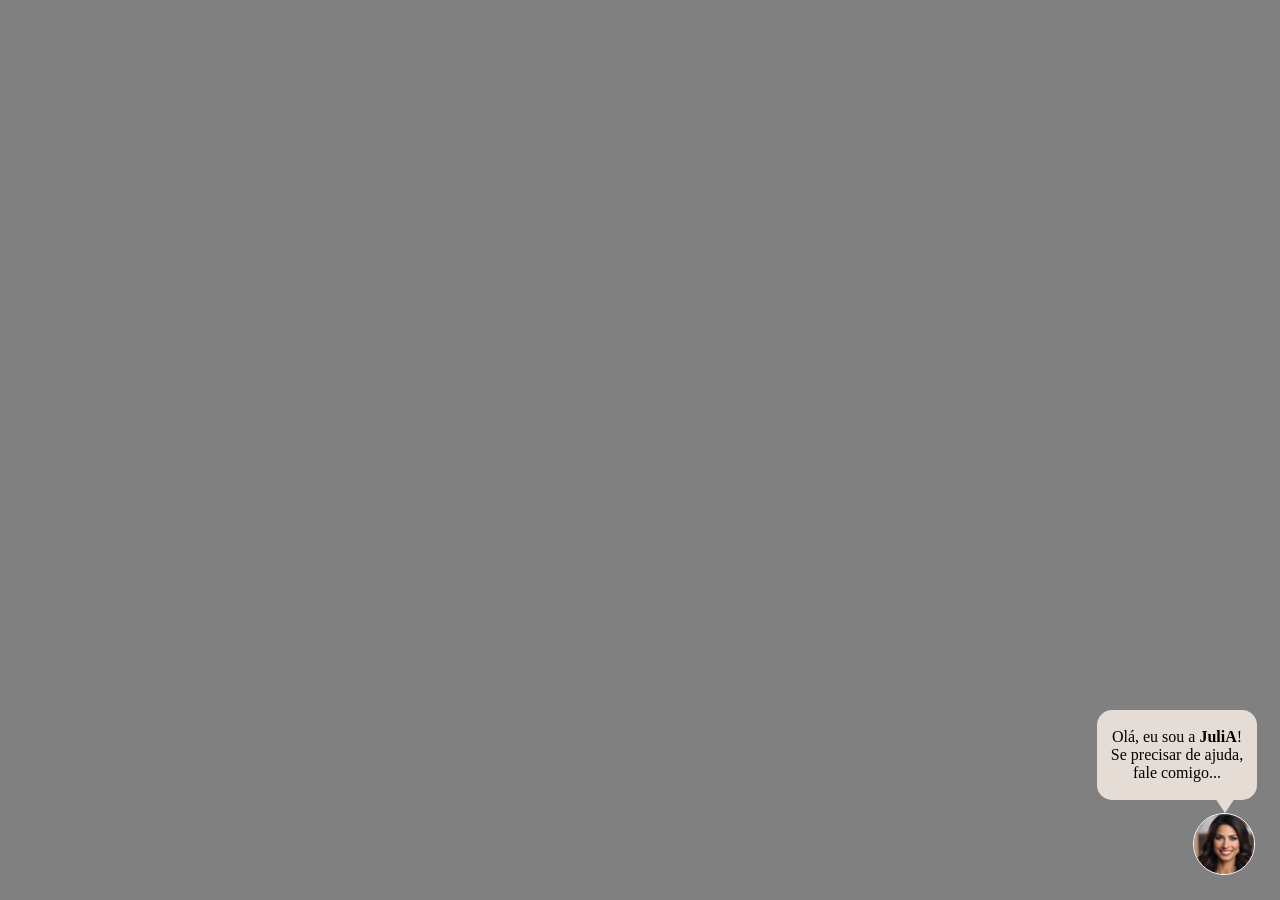
==== index.html @ 9e589128 "V0.2 - Novo Modulo Criei um módulo ampliado para o computador, permitindo ao usuário aumentar ou dim" ====
<!DOCTYPE html>
<html lang="en">
<head>
    <meta charset="UTF-8">
    <meta name="viewport" content="width=device-width, initial-scale=1.0">
    <title>Teste da JiliA</title>
    <link rel="stylesheet" href="./assets/style.css">
</head>
<body>
    
    <div class="modalCaixa">
        <div class="modalJanela hidden">
            <div id="modalContent">
                <div class="caixaBotao iconeAumentar"><img class="icones" src="./assets/img/icon-telacheia.png"></div>
                <div class="caixaBotao iconeFechar"><img class="icones" src="./assets/img/icon-fechatela.png"></div>
                <iframe src="https://chatbot.atrativoinvest.com.br/groc-ia-atrativo" width="100%" height="100%" style="border: none;"></iframe>
            </div>
        </div>
        <div class="modalAvatar">
            <div class="modalBalao">
                <span>Olá, eu sou a <strong>JuliA</strong>!<br /> Se precisar de ajuda, fale comigo...</span>
            </div>
            <div id="balaoTriangulo"></div>
            <div class="modalFoto">
                <img class="fotoAtendente" src="assets/img/avatar-julia-2024.jfif">
            </div>
        </div>
    </div>

    <script src="./assets/script.js"></script>

</body>
</html>
---- assets/style.css ----
body {
    background-color: grey;
    margin: 0;
    padding: 0;
    overflow-x: hidden;
}

/* /// IMAGENS /// */

.icones {
    width: 35px;
    height: 35px;
    cursor: pointer;
}

.icones:hover {
    width: 40px;
    height: 40px;
    transition: opacity 3s ease;
}

.fotoAtendente {
    margin-top: 50px;
    width: 120px;
    height: 120px;
}

/* /// TEXTOS /// */

span {
    margin: auto;
}

/* /// MODAL /// */

.modalCaixa {
    margin: 0;
    padding: 25px;
    right: 0;
    bottom: 0;
    width: 400px;
    height: 100%;
    position: fixed;
    z-index: 100;
    display: flex;
    flex-direction: column;
    align-items: flex-end;
    justify-content: flex-end;
}

.modalJanela {
    margin-bottom: 75px;
    width: 350px;
    height: 70%;
    border-radius: 20px;
    box-shadow: 0px 0px 10px;
    display: block;
    overflow: hidden;
    z-index: 101;
    position: absolute;
    transition: width 0.3s ease, height 0.3s ease, top 0.3s ease, left 0.3s ease;
}

#modalContent {
    height: 100%;
    display: flex;
    flex-direction: column;
    align-items: center;
    justify-content: flex-start;
    position: relative;
}

.caixaBotao {
    top: 10px;
    width: 40px;
    height: 40px;
    border-radius: 50px;
    border: 0px;
    align-items: center;
    justify-content: center;
    display: flex;
    position: absolute;
}

.iconeAumentar {
    right: 90px;
}

.iconeFechar {
    right: 40px;
}

.modalAvatar {
    margin: 0;
    padding: 0;
    width: 100%;
    display: flex;
    flex-direction: column;
    align-items: flex-end;
}

.modalBalao {
    background-color: #e5dcd5;
    margin: -2px;
    padding: 5px;
    width: 150px;
    height: 80px;
    border-radius: 15px;
    text-align: center;
    display: flex;
    align-items: center;
    justify-content: center;
    transition: opacity 2s ease, visibility 2s ease;
    z-index: 102;
    position: relative;
}

#balaoTriangulo {
    display: inline-block;
    margin-right: 20px;
    width: 0; 
    height: 0; 
    border-left: 10px solid transparent;
    border-right: 10px solid transparent;
    border-top: 15px solid #e5dcd5;
}

.modalFoto {
    margin: 0;
    padding: 0;
    width: 60px;
    height: 60px;
    bottom: 20px;
    border: 1px solid white;
    border-radius: 50%;
    z-index: 101;
    display: block;
    overflow: hidden;
    display: flex;
    justify-content: center;
    align-items: center;
    cursor: pointer;
}

/* /// FUNÇÕES /// */

.hidden {
    opacity: 0;
    visibility: hidden;
    transition: opacity 3s ease, visibility 3s ease;
}

.modalJanela:not(.hidden) {
    opacity: 1;
    visibility: visible;
    transition: opacity 0.3s ease, visibility 0.3s ease;
}

.modalBalao:not(.hidden) {
    opacity: 1;
    visibility: visible;
    transition: opacity 0.3s ease, visibility 0.3s ease;
}

/* /// TELAS /// */

@media (min-width: 769px) {
    .telaCheia {
        width: 95%;
        height: 90%;
        top: 50%;
        left: 50%;
        transform: translate(-50%, -50%);
        position: fixed;
    }

    .iconeAumentar {
        display: flex;
    }
}

@media (max-width: 768px) {
    .modalCaixa {
        width: 100vw;
        height: 100vh;
        padding: 0;
    }

    .modalJanela {
        width: 100vw;
        height: 100vh;
        margin-bottom: 0;
        border-radius: 0;
        position: fixed;
        top: 0;
        left: 0;
    }

    .iconeAumentar {
        display: none;
    }

    .botaoFechar {
        top: 15px;
        left: 50%;
        transform: translateX(-50%);
        width: 30px;
        height: 30px;
    }

    .modalBalao {
        width: 80%;
        height: auto;
        margin: 10px auto;
        position: absolute;
        bottom: 10px;
        left: 50%;
        transform: translateX(-50%);
    }

    .modalFoto {
        width: 80px;
        height: 80px;
    }
}
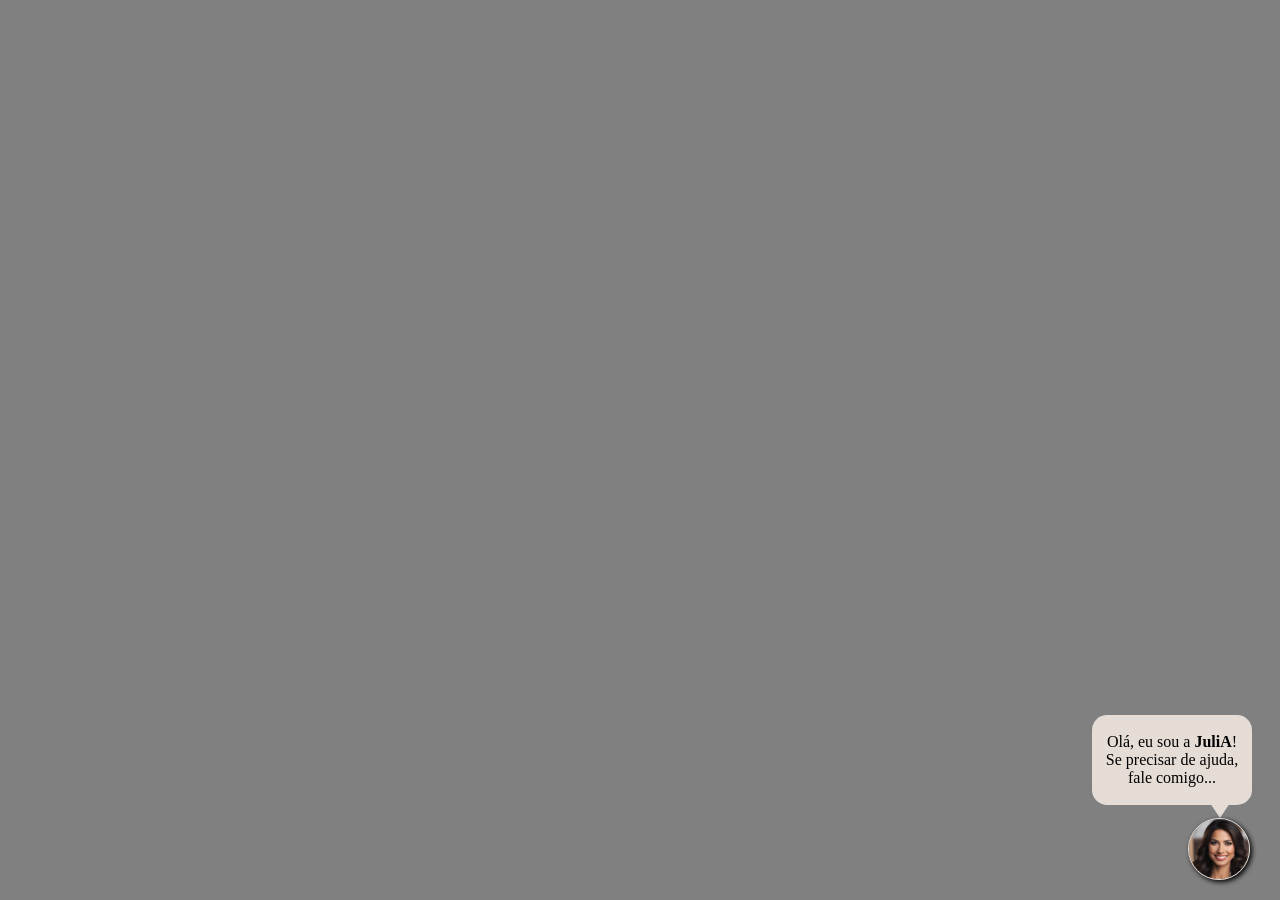
==== commit c17d47f5: "V0.3 - Refinamento dos Modos de Tela Depois de criar a função Modos de Tela, notei pequenas falhas d" ====
--- a/index.html
+++ b/index.html
@@ -11,8 +11,12 @@
     <div class="modalCaixa">
         <div class="modalJanela hidden">
             <div id="modalContent">
-                <div class="caixaBotao iconeAumentar"><img class="icones" src="./assets/img/icon-telacheia.png"></div>
-                <div class="caixaBotao iconeFechar"><img class="icones" src="./assets/img/icon-fechatela.png"></div>
+                <div class="caixaBotao iconeAumentar">
+                    <img class="icones" src="./assets/img/icon-telacheia.png">
+                </div>
+                <div class="caixaBotao iconeFechar">
+                    <img class="icones" src="./assets/img/icon-fechatela.png">
+                </div>
                 <iframe src="https://chatbot.atrativoinvest.com.br/groc-ia-atrativo" width="100%" height="100%" style="border: none;"></iframe>
             </div>
         </div>
@@ -22,7 +26,7 @@
             </div>
             <div id="balaoTriangulo"></div>
             <div class="modalFoto">
-                <img class="fotoAtendente" src="assets/img/avatar-julia-2024.jfif">
+                <img class="fotoAtendente" src="assets/img/avatar-ia.jpg">
             </div>
         </div>
     </div>
--- a/assets/style.css
+++ b/assets/style.css
@@ -1,3 +1,9 @@
+:root {
+    --color-black: rgb(0, 0, 0);
+    --color-grey1: #e5dcd5;
+    --color-white: rgb(255, 255, 255);
+}
+
 body {
     background-color: grey;
     margin: 0;
@@ -34,14 +40,14 @@
 /* /// MODAL /// */
 
 .modalCaixa {
+    z-index: 1000;
     margin: 0;
-    padding: 25px;
+    padding: 20px 10px;
     right: 0;
     bottom: 0;
     width: 400px;
     height: 100%;
     position: fixed;
-    z-index: 100;
     display: flex;
     flex-direction: column;
     align-items: flex-end;
@@ -49,15 +55,15 @@
 }
 
 .modalJanela {
-    margin-bottom: 75px;
+    z-index: 1010;
+    top: 10px;
     width: 350px;
-    height: 70%;
+    height: 96%;
     border-radius: 20px;
     box-shadow: 0px 0px 10px;
     display: block;
     overflow: hidden;
-    z-index: 101;
-    position: absolute;
+    position: fixed;
     transition: width 0.3s ease, height 0.3s ease, top 0.3s ease, left 0.3s ease;
 }
 
@@ -91,16 +97,18 @@
 }
 
 .modalAvatar {
-    margin: 0;
+    margin: 0 20px;
     padding: 0;
     width: 100%;
     display: flex;
     flex-direction: column;
     align-items: flex-end;
+    justify-content: right;
 }
 
 .modalBalao {
-    background-color: #e5dcd5;
+    z-index: 1002;
+    background-color: var(--color-grey1);
     margin: -2px;
     padding: 5px;
     width: 150px;
@@ -111,7 +119,6 @@
     align-items: center;
     justify-content: center;
     transition: opacity 2s ease, visibility 2s ease;
-    z-index: 102;
     position: relative;
 }
 
@@ -122,20 +129,21 @@
     height: 0; 
     border-left: 10px solid transparent;
     border-right: 10px solid transparent;
-    border-top: 15px solid #e5dcd5;
+    border-top: 15px solid var(--color-grey1);
 }
 
 .modalFoto {
+    z-index: 1001;
     margin: 0;
     padding: 0;
     width: 60px;
     height: 60px;
     bottom: 20px;
-    border: 1px solid white;
+    border: 1px solid var(--color-grey1);
     border-radius: 50%;
-    z-index: 101;
     display: block;
     overflow: hidden;
+    box-shadow: 2px 2px 5px var(--color-black);
     display: flex;
     justify-content: center;
     align-items: center;
@@ -166,12 +174,11 @@
 
 @media (min-width: 769px) {
     .telaCheia {
-        width: 95%;
-        height: 90%;
+        position: fixed;
+        width: 98%;
         top: 50%;
         left: 50%;
         transform: translate(-50%, -50%);
-        position: fixed;
     }
 
     .iconeAumentar {
@@ -183,17 +190,17 @@
     .modalCaixa {
         width: 100vw;
         height: 100vh;
-        padding: 0;
+
     }
 
     .modalJanela {
+        position: fixed;
+        top: 0;
+        left: 0;
         width: 100vw;
         height: 100vh;
         margin-bottom: 0;
         border-radius: 0;
-        position: fixed;
-        top: 0;
-        left: 0;
     }
 
     .iconeAumentar {
@@ -208,18 +215,4 @@
         height: 30px;
     }
 
-    .modalBalao {
-        width: 80%;
-        height: auto;
-        margin: 10px auto;
-        position: absolute;
-        bottom: 10px;
-        left: 50%;
-        transform: translateX(-50%);
-    }
-
-    .modalFoto {
-        width: 80px;
-        height: 80px;
-    }
-}
+}
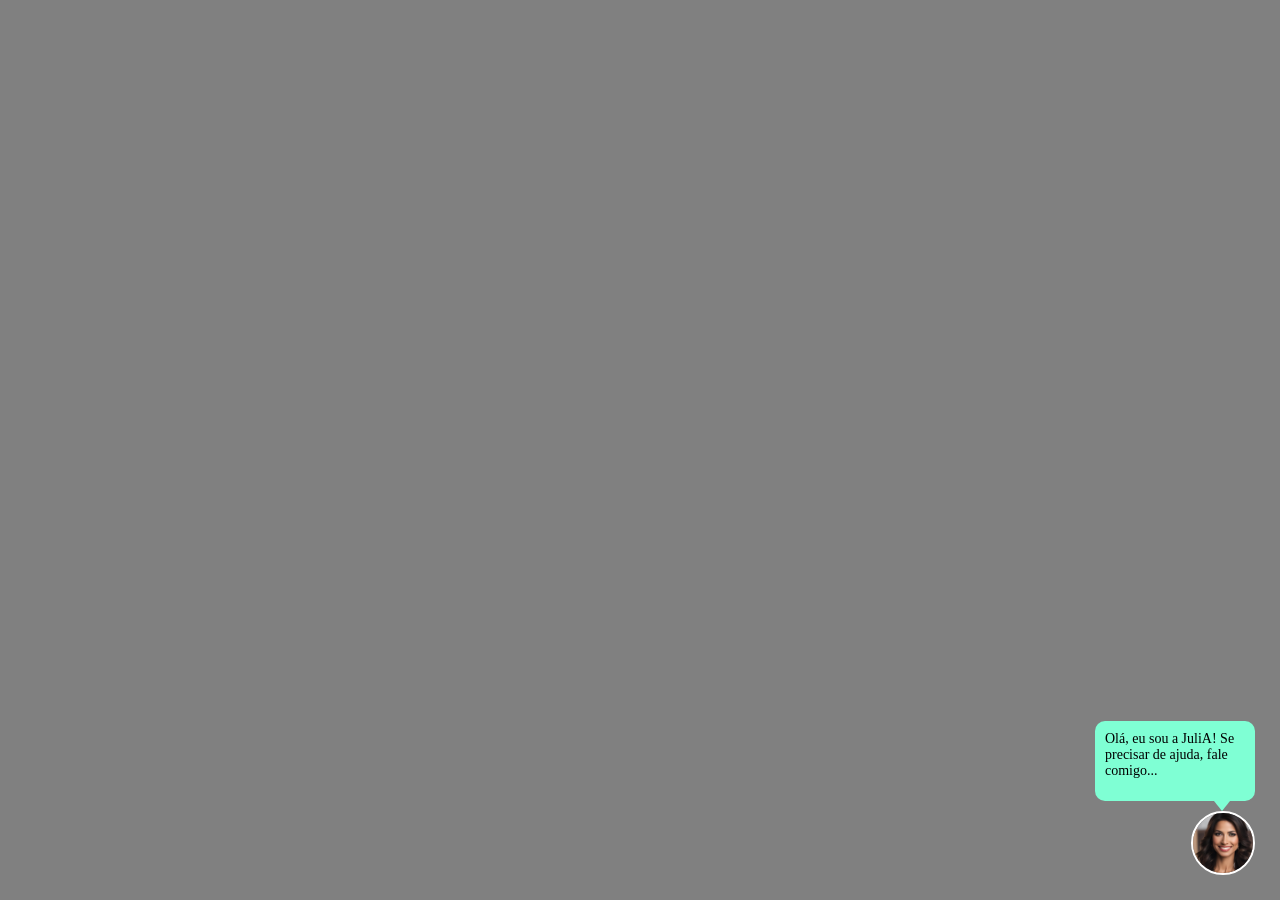
==== commit 93ee4e53: "V0.4 - Performance e Efeitos Decidi reescrever todo o código, visando reduzir o número de Divs desne" ====
--- a/index.html
+++ b/index.html
@@ -1,37 +1,36 @@
 <!DOCTYPE html>
-<html lang="en">
+<html lang="pt-BR">
 <head>
     <meta charset="UTF-8">
     <meta name="viewport" content="width=device-width, initial-scale=1.0">
-    <title>Teste da JiliA</title>
+    <title>Webchat</title>
     <link rel="stylesheet" href="./assets/style.css">
+    <script defer src="./assets/script.js"></script>
 </head>
 <body>
+
+    <div class="camadaTela">
+
+        <div id="modal" class="modalJanela hidden">
+            <div class="modalBotao">
+                <img id="iconeAumentar" class="iconeModal" src="./assets/img/icon-telacheia.png">
+                <img id="iconeFechar" class="iconeModal" src="./assets/img/icon-fechatela.png">
+            </div>
+            <iframe class="modalConteudo" src="https://chatbot.atrativoinvest.com.br/groc-ia-atrativo"></iframe>
+        </div>
+
+        <div class="camadaBalao">
+            <div class="balaoTexto">
+                Olá, eu sou a JuliA! Se precisar de ajuda, fale comigo...
+            </div>
+            <div class="balaoAba"></div>
+        </div>
+
+        <div class="camadaAvatar">
+            <img id="avatar" class="avatarIa" src="./assets/img/avatar-julia-2024.jfif">
+        </div>
+
+    </div>
     
-    <div class="modalCaixa">
-        <div class="modalJanela hidden">
-            <div id="modalContent">
-                <div class="caixaBotao iconeAumentar">
-                    <img class="icones" src="./assets/img/icon-telacheia.png">
-                </div>
-                <div class="caixaBotao iconeFechar">
-                    <img class="icones" src="./assets/img/icon-fechatela.png">
-                </div>
-                <iframe src="https://chatbot.atrativoinvest.com.br/groc-ia-atrativo" width="100%" height="100%" style="border: none;"></iframe>
-            </div>
-        </div>
-        <div class="modalAvatar">
-            <div class="modalBalao">
-                <span>Olá, eu sou a <strong>JuliA</strong>!<br /> Se precisar de ajuda, fale comigo...</span>
-            </div>
-            <div id="balaoTriangulo"></div>
-            <div class="modalFoto">
-                <img class="fotoAtendente" src="assets/img/avatar-ia.jpg">
-            </div>
-        </div>
-    </div>
-
-    <script src="./assets/script.js"></script>
-
 </body>
 </html>
--- a/assets/style.css
+++ b/assets/style.css
@@ -1,218 +1,140 @@
-:root {
-    --color-black: rgb(0, 0, 0);
-    --color-grey1: #e5dcd5;
-    --color-white: rgb(255, 255, 255);
-}
-
 body {
+    font-family: 'Roboto';
+    font-size: 14px;
     background-color: grey;
     margin: 0;
     padding: 0;
-    overflow-x: hidden;
 }
 
 /* /// IMAGENS /// */
 
-.icones {
+.iconeModal {
+    margin: 5px;
+    padding: 0;
     width: 35px;
-    height: 35px;
     cursor: pointer;
 }
 
-.icones:hover {
-    width: 40px;
-    height: 40px;
-    transition: opacity 3s ease;
+.iconeModal:hover {
+    opacity: 0.6;
+    transition: 0.5s ease;
 }
 
-.fotoAtendente {
-    margin-top: 50px;
+.avatarIa {
+    margin-top: -10px;
+    padding: 0;
     width: 120px;
     height: 120px;
-}
-
-/* /// TEXTOS /// */
-
-span {
-    margin: auto;
+    border: 2px solid #ffffff;
+    border-radius: 50%;
 }
 
 /* /// MODAL /// */
 
-.modalCaixa {
-    z-index: 1000;
+.modalJanela {
+    z-index: 999;
+    position: absolute;
     margin: 0;
-    padding: 20px 10px;
-    right: 0;
-    bottom: 0;
-    width: 400px;
+    padding: 0;
+    right: 20px;
+    bottom: 20px;
+    width: 350px;
+    height: 60%;
+    display: flex;
+    justify-content: right;
+    transition: opacity 2s ease, visibility 2s ease;
+    
+}
+
+.hidden {
+    display: none;
+}
+
+.modalBotao {
+    position: absolute;
+    margin: 5px 30px;
+    height: 50px;
+    justify-content: center;
+}
+
+.modalConteudo {
+    margin: 0;
+    padding: 0;
+    width: 100%;
     height: 100%;
-    position: fixed;
+    border: none;
+    border-radius: 15px;
+}
+
+/* /// CAMADAS /// */
+
+.camadaTela {
+    z-index: 1;
+    margin: 0;
+    padding: 0;
+    width: 100vw;
+    height: 100vh;
     display: flex;
     flex-direction: column;
     align-items: flex-end;
-    justify-content: flex-end;
+    justify-content:flex-end;
 }
 
-.modalJanela {
-    z-index: 1010;
-    top: 10px;
-    width: 350px;
-    height: 96%;
-    border-radius: 20px;
-    box-shadow: 0px 0px 10px;
-    display: block;
-    overflow: hidden;
-    position: fixed;
-    transition: width 0.3s ease, height 0.3s ease, top 0.3s ease, left 0.3s ease;
-}
-
-#modalContent {
-    height: 100%;
-    display: flex;
-    flex-direction: column;
-    align-items: center;
-    justify-content: flex-start;
-    position: relative;
-}
-
-.caixaBotao {
-    top: 10px;
-    width: 40px;
-    height: 40px;
-    border-radius: 50px;
-    border: 0px;
-    align-items: center;
-    justify-content: center;
-    display: flex;
-    position: absolute;
-}
-
-.iconeAumentar {
-    right: 90px;
-}
-
-.iconeFechar {
-    right: 40px;
-}
-
-.modalAvatar {
-    margin: 0 20px;
-    padding: 0;
-    width: 100%;
+.camadaBalao {
+    z-index: 998;
+    margin: 0 25px;
     display: flex;
     flex-direction: column;
     align-items: flex-end;
-    justify-content: right;
+    justify-content:flex-end;
 }
 
-.modalBalao {
-    z-index: 1002;
-    background-color: var(--color-grey1);
-    margin: -2px;
-    padding: 5px;
-    width: 150px;
-    height: 80px;
-    border-radius: 15px;
-    text-align: center;
-    display: flex;
-    align-items: center;
-    justify-content: center;
-    transition: opacity 2s ease, visibility 2s ease;
-    position: relative;
-}
-
-#balaoTriangulo {
-    display: inline-block;
-    margin-right: 20px;
-    width: 0; 
-    height: 0; 
-    border-left: 10px solid transparent;
-    border-right: 10px solid transparent;
-    border-top: 15px solid var(--color-grey1);
-}
-
-.modalFoto {
-    z-index: 1001;
-    margin: 0;
+.camadaAvatar {
+    z-index: 998;
+    margin: 0 25px 25px 0;
     padding: 0;
     width: 60px;
     height: 60px;
-    bottom: 20px;
-    border: 1px solid var(--color-grey1);
+    border: 2px solid white;
     border-radius: 50%;
     display: block;
     overflow: hidden;
-    box-shadow: 2px 2px 5px var(--color-black);
     display: flex;
     justify-content: center;
-    align-items: center;
+    align-items: top;
     cursor: pointer;
 }
 
-/* /// FUNÇÕES /// */
+/* CONTAINERS */
 
-.hidden {
-    opacity: 0;
-    visibility: hidden;
-    transition: opacity 3s ease, visibility 3s ease;
+.balaoTexto {
+    margin: 0px;
+    padding: 10px;
+    right: 0;
+    bottom: 0;
+    width: 140px;
+    height: 60px;
+    border-radius: 10px;
+    background-color: aquamarine;
 }
 
-.modalJanela:not(.hidden) {
-    opacity: 1;
-    visibility: visible;
-    transition: opacity 0.3s ease, visibility 0.3s ease;
+.balaoAba {
+    display: inline-block;
+    margin-right: 25px;
+    width: 0; 
+    height: 0; 
+    border-left: 8px solid transparent;
+    border-right: 8px solid transparent;
+    border-top: 10px solid aquamarine;
 }
 
-.modalBalao:not(.hidden) {
-    opacity: 1;
-    visibility: visible;
-    transition: opacity 0.3s ease, visibility 0.3s ease;
-}
-
-/* /// TELAS /// */
-
-@media (min-width: 769px) {
-    .telaCheia {
-        position: fixed;
-        width: 98%;
-        top: 50%;
-        left: 50%;
-        transform: translate(-50%, -50%);
-    }
-
-    .iconeAumentar {
-        display: flex;
-    }
-}
+/* /// OUTRAS /// */
 
 @media (max-width: 768px) {
-    .modalCaixa {
+    .modalJanela {
         width: 100vw;
         height: 100vh;
-
+        right: 0;
+        bottom: 0;
     }
-
-    .modalJanela {
-        position: fixed;
-        top: 0;
-        left: 0;
-        width: 100vw;
-        height: 100vh;
-        margin-bottom: 0;
-        border-radius: 0;
-    }
-
-    .iconeAumentar {
-        display: none;
-    }
-
-    .botaoFechar {
-        top: 15px;
-        left: 50%;
-        transform: translateX(-50%);
-        width: 30px;
-        height: 30px;
-    }
-
-}
+}
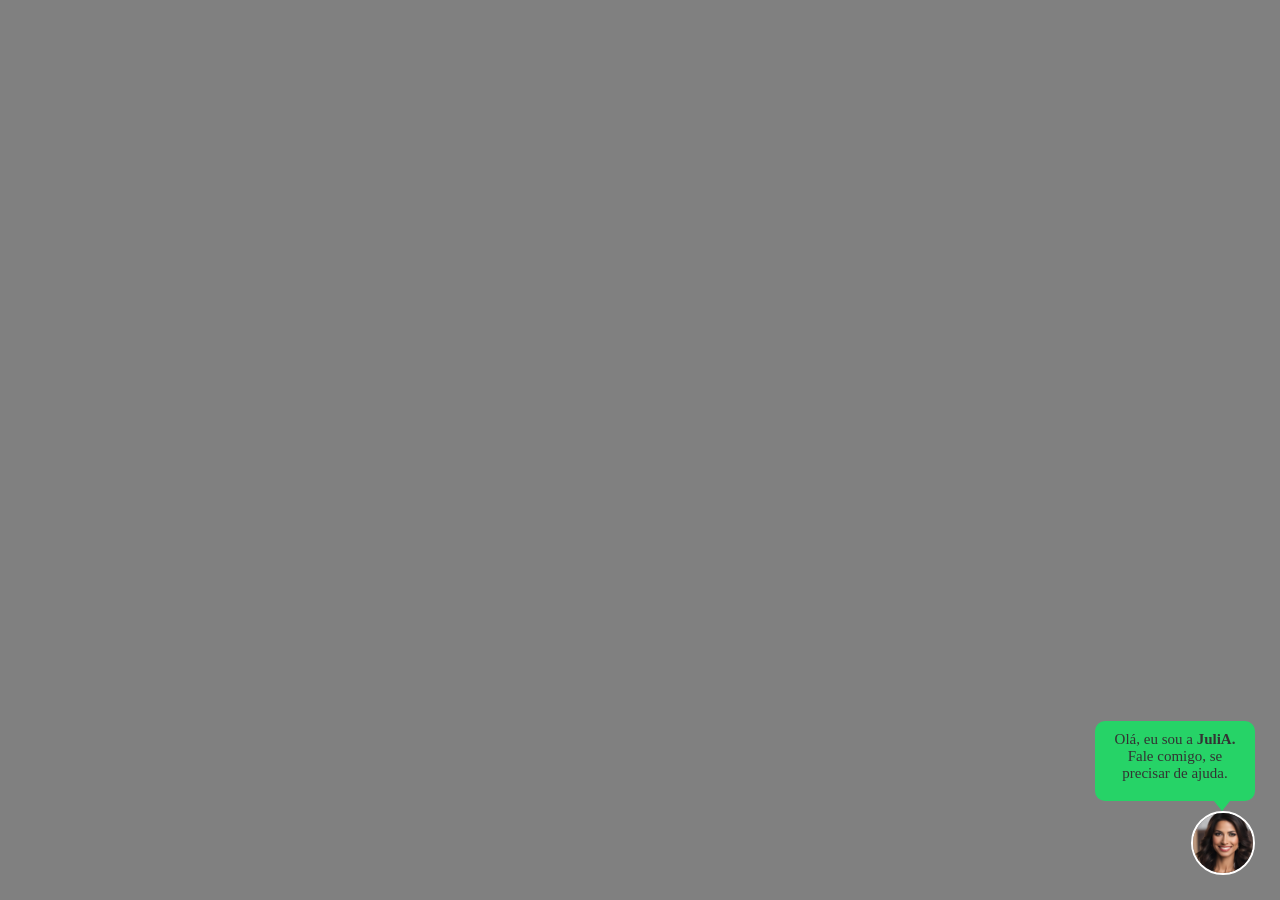
==== commit 2bcd3f56: "V0.4.2 Realizei ajustes nas cores das letras e fundos, além dos tamanhos das janelas e por fim, troq" ====
--- a/index.html
+++ b/index.html
@@ -16,12 +16,12 @@
                 <img id="iconeAumentar" class="iconeModal" src="./assets/img/icon-telacheia.png">
                 <img id="iconeFechar" class="iconeModal" src="./assets/img/icon-fechatela.png">
             </div>
-            <iframe class="modalConteudo" src="https://chatbot.atrativoinvest.com.br/groc-ia-atrativo"></iframe>
+            <iframe class="modalConteudo" src="https://chatbot.atrativoinvest.com.br/juli-a-atrativo-zap-site"></iframe>
         </div>
 
         <div class="camadaBalao">
             <div class="balaoTexto">
-                Olá, eu sou a JuliA! Se precisar de ajuda, fale comigo...
+                Olá, eu sou a <strong>JuliA.</strong><br />Fale comigo, se precisar de ajuda.
             </div>
             <div class="balaoAba"></div>
         </div>
--- a/assets/style.css
+++ b/assets/style.css
@@ -1,9 +1,17 @@
+:root {
+    --color-white: rgb(255, 255, 255);
+    --color-grey: rgb(128, 128, 128);
+    --color-black: rgb(51, 51, 51);
+    --color-green: rgba(38,211,103,255);
+}
+
 body {
-    font-family: 'Roboto';
-    font-size: 14px;
-    background-color: grey;
     margin: 0;
     padding: 0;
+    background-color: var(--color-grey);
+    color: var(--color-black);
+    font-family: 'Roboto';
+    font-size: 15px;
 }
 
 /* /// IMAGENS /// */
@@ -25,7 +33,7 @@
     padding: 0;
     width: 120px;
     height: 120px;
-    border: 2px solid #ffffff;
+    border: 2px solid var(--color-white);
     border-radius: 50%;
 }
 
@@ -39,7 +47,7 @@
     right: 20px;
     bottom: 20px;
     width: 350px;
-    height: 60%;
+    height: 80%;
     display: flex;
     justify-content: right;
     transition: opacity 2s ease, visibility 2s ease;
@@ -95,7 +103,7 @@
     padding: 0;
     width: 60px;
     height: 60px;
-    border: 2px solid white;
+    border: 2px solid var(--color-white);
     border-radius: 50%;
     display: block;
     overflow: hidden;
@@ -105,7 +113,7 @@
     cursor: pointer;
 }
 
-/* CONTAINERS */
+/* /// CONTAINERS /// */
 
 .balaoTexto {
     margin: 0px;
@@ -115,7 +123,8 @@
     width: 140px;
     height: 60px;
     border-radius: 10px;
-    background-color: aquamarine;
+    background-color: var(--color-green);
+    text-align: center;
 }
 
 .balaoAba {
@@ -125,7 +134,7 @@
     height: 0; 
     border-left: 8px solid transparent;
     border-right: 8px solid transparent;
-    border-top: 10px solid aquamarine;
+    border-top: 10px solid var(--color-green);
 }
 
 /* /// OUTRAS /// */
@@ -137,4 +146,7 @@
         right: 0;
         bottom: 0;
     }
+    .camadaAvatar {
+        bottom: 10px;
+    }
 }
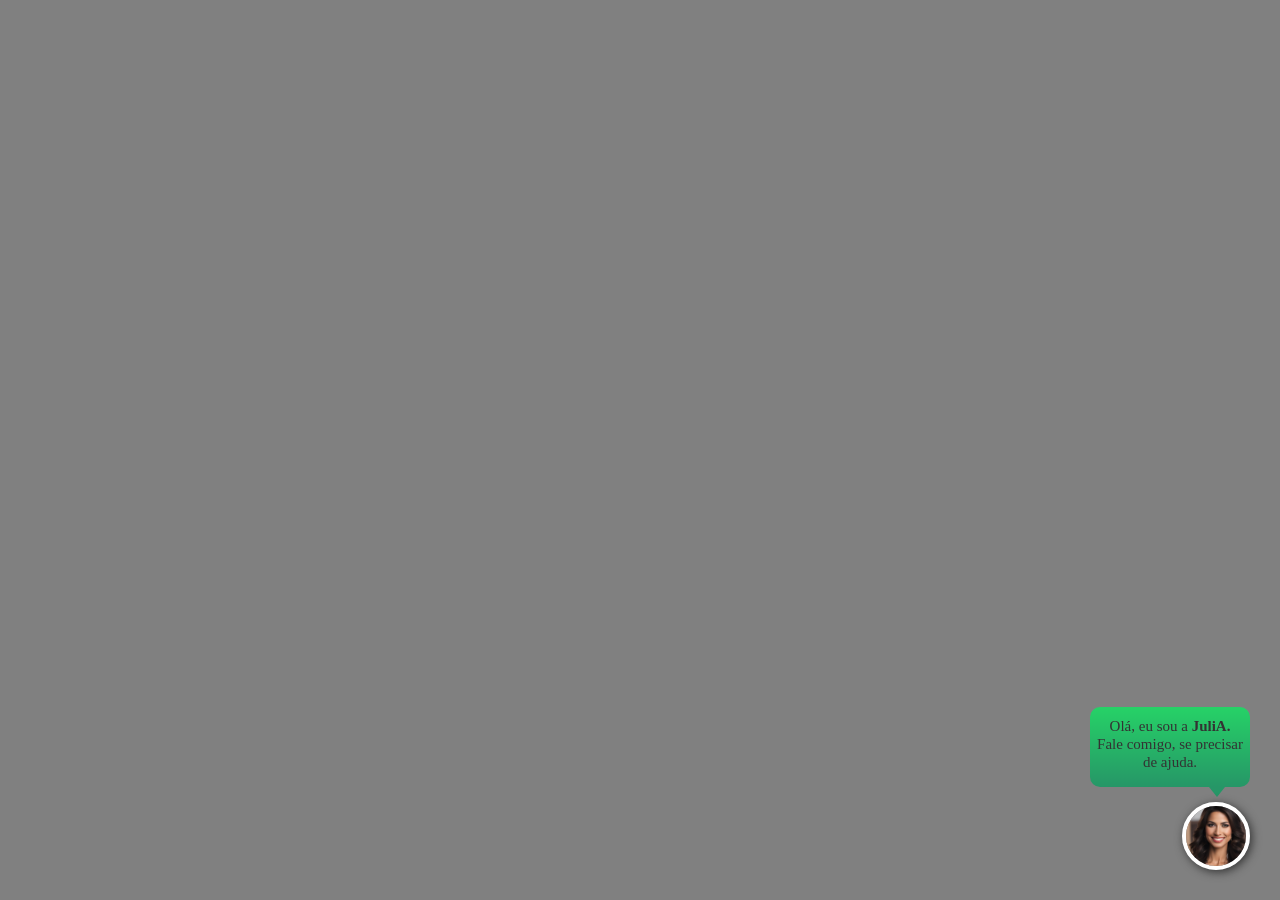
==== commit 194c4979: "V.0.5 Reestruturação dos Blocos Tive alguns problemas com a camada de fundo, quando tentei inserir e" ====
--- a/index.html
+++ b/index.html
@@ -9,24 +9,24 @@
 </head>
 <body>
 
-    <div class="camadaTela">
+    <div id="modal" class="modalJanela hidden">
+        <div class="modalBotao">
+            <img id="iconeAumentar" class="iconeModal" src="./assets/img/icon-telacheia1.png">
+            <img id="iconeFechar" class="iconeModal" src="./assets/img/icon-fechatela.png">
+        </div>
+        <iframe class="modalConteudo" src="https://chatbot.atrativoinvest.com.br/juli-a-atrativo-zap-site"></iframe>
+    </div>
 
-        <div id="modal" class="modalJanela hidden">
-            <div class="modalBotao">
-                <img id="iconeAumentar" class="iconeModal" src="./assets/img/icon-telacheia.png">
-                <img id="iconeFechar" class="iconeModal" src="./assets/img/icon-fechatela.png">
-            </div>
-            <iframe class="modalConteudo" src="https://chatbot.atrativoinvest.com.br/juli-a-atrativo-zap-site"></iframe>
-        </div>
+    <div class="camadaCaixa">
 
         <div class="camadaBalao">
             <div class="balaoTexto">
-                Olá, eu sou a <strong>JuliA.</strong><br />Fale comigo, se precisar de ajuda.
+                <span class="textoPq">Olá, eu sou a <strong>JuliA.</strong><br />Fale comigo, se precisar de ajuda.</span>
             </div>
             <div class="balaoAba"></div>
         </div>
 
-        <div class="camadaAvatar">
+        <div class="camadaAvatar pulse">
             <img id="avatar" class="avatarIa" src="./assets/img/avatar-julia-2024.jfif">
         </div>
 
--- a/assets/style.css
+++ b/assets/style.css
@@ -2,13 +2,19 @@
     --color-white: rgb(255, 255, 255);
     --color-grey: rgb(128, 128, 128);
     --color-black: rgb(51, 51, 51);
-    --color-green: rgba(38,211,103,255);
+    --color-green1: rgba(38,210,103,255);
+    --color-green2: rgba(38,150,103,255);
 }
 
 body {
     margin: 0;
     padding: 0;
     background-color: var(--color-grey);
+}
+
+/* /// TEXTO /// */
+
+.textoPq {
     color: var(--color-black);
     font-family: 'Roboto';
     font-size: 15px;
@@ -33,7 +39,6 @@
     padding: 0;
     width: 120px;
     height: 120px;
-    border: 2px solid var(--color-white);
     border-radius: 50%;
 }
 
@@ -41,7 +46,7 @@
 
 .modalJanela {
     z-index: 999;
-    position: absolute;
+    position: fixed;
     margin: 0;
     padding: 0;
     right: 20px;
@@ -51,11 +56,6 @@
     display: flex;
     justify-content: right;
     transition: opacity 2s ease, visibility 2s ease;
-    
-}
-
-.hidden {
-    display: none;
 }
 
 .modalBotao {
@@ -76,12 +76,14 @@
 
 /* /// CAMADAS /// */
 
-.camadaTela {
-    z-index: 1;
-    margin: 0;
+.camadaCaixa {
+    z-index: 998;
+    position: fixed;
+    margin: 30px;
     padding: 0;
-    width: 100vw;
-    height: 100vh;
+    right: 0;
+    bottom: 0;
+    width: 160px;
     display: flex;
     flex-direction: column;
     align-items: flex-end;
@@ -90,7 +92,10 @@
 
 .camadaBalao {
     z-index: 998;
-    margin: 0 25px;
+    margin-bottom: 5px;
+    right: 10px;
+    bottom: 60px;
+    width: 100%;
     display: flex;
     flex-direction: column;
     align-items: flex-end;
@@ -99,11 +104,11 @@
 
 .camadaAvatar {
     z-index: 998;
-    margin: 0 25px 25px 0;
+    margin: 0;
     padding: 0;
     width: 60px;
     height: 60px;
-    border: 2px solid var(--color-white);
+    border: 4px solid var(--color-white);
     border-radius: 50%;
     display: block;
     overflow: hidden;
@@ -111,19 +116,18 @@
     justify-content: center;
     align-items: top;
     cursor: pointer;
+    box-shadow: 2px 2px 10px var(--color-black);
 }
 
 /* /// CONTAINERS /// */
 
 .balaoTexto {
     margin: 0px;
-    padding: 10px;
-    right: 0;
-    bottom: 0;
-    width: 140px;
+    padding: 10px 0;
+    width: 100%;
     height: 60px;
     border-radius: 10px;
-    background-color: var(--color-green);
+    background: linear-gradient(0deg, var(--color-green2) 0%, var(--color-green1) 100%);
     text-align: center;
 }
 
@@ -134,7 +138,7 @@
     height: 0; 
     border-left: 8px solid transparent;
     border-right: 8px solid transparent;
-    border-top: 10px solid var(--color-green);
+    border-top: 10px solid var(--color-green2);
 }
 
 /* /// OUTRAS /// */
@@ -149,4 +153,37 @@
     .camadaAvatar {
         bottom: 10px;
     }
-}+}
+
+/* /// EFEITOS /// */
+
+.hidden {
+    display: none;
+}
+
+.pulse {
+    animation: pulse 0.9s infinite;
+    animation-direction: alternate;
+    -webkit-animation-name: pulse;
+    animation-name: pulse;
+  }
+  
+  @-webkit-keyframes pulse {
+    0% {
+      -webkit-transform: scale(1);
+
+    }
+    100% {
+      -webkit-transform: scale(1.1);
+
+    }
+  }
+  
+  @keyframes pulse {
+    0% {
+      transform: scale(1);
+    }
+    100% {
+      transform: scale(1.1);
+    }
+  }
